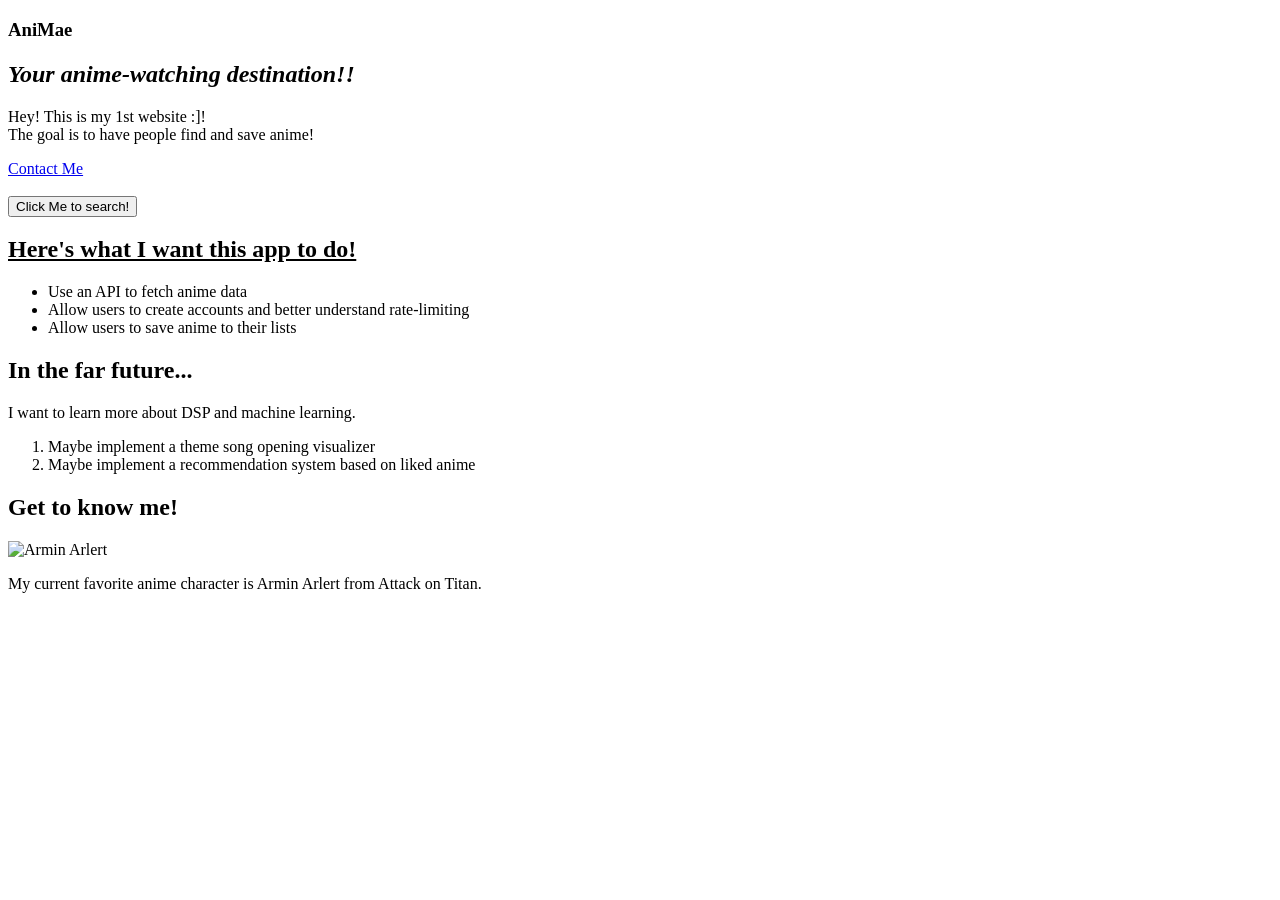
==== Frontend/index.html @ 380f7eff "Added style.css" ====
<!DOCTYPE html> <!--displays page based on newest html standard-->
<html lang="en"><!--holds code  --... show its language for search engines-->
<head> <!---Holds metadata about page-->
<title>Animae</title> <!--Browser tab name  -->
<meta charset="UTF-8"> <!--Character encoding for page-->
<meta name="viewport" content="width=device-width, initial-scale=1.0"> <!--makes page responsive to different screen sizes-->
<link rel="stylesheet" href="style.css"> <!--hyperlink to external CSS file, with the relation being that it's a stylesheet-->
</head> 
<!--TO do style, in the opening tag, include style:"" but we'll do separate CSS-->
<body class="center"> <!--holds content of page--->
    <section>
        <section>
            <h1 class="anime-title">AniMae</h1>
            <h2 class="Headers"><i>Your anime-watching destination!!</i></h2>
            <p>Hey! This is my 1st website :]! <br> The goal is to have people find and save anime!</p> <!--<br> for breaks -->
            <a href="mailto:sandinacharls2024@fau.edu">Contact Me<br><br></a> <!--for call, use tel, text sms, general website no type: js link , for email use-->
            <button class="button">Click Me to search!</button>
        </section>

        <section>
            <div>
                <h2 class="Headers"><u>Here's what I want this app to do!</u></h2>
                <ul>
                    <li>Use an API to fetch anime data</li>
                    <li>Allow users to create accounts and better understand rate-limiting</li>
                    <li>Allow users to save anime to their lists</li>
                </ul>
            </div>

            <div>
                <h2 class="Headers">In the far future...</h2>
                <p>I want to learn more about DSP and machine learning. </p>
                <ol>
                    <li>Maybe implement a theme song opening visualizer</li>
                    <li>Maybe implement a recommendation system based on liked anime</li>
                </ol>
            </div>
        </section>
            <h2 class="Headers">Get to know me!</h2>
            <div class="about-me">
                <img src="https://w0.peakpx.com/wallpaper/250/546/HD-wallpaper-armin-aot-armin-arlert-attack-on-titan-eren-levi-levi-ackerman-mikasa-shingeki-no-kyojin-titan.jpg" alt="Armin Arlert" width="300" height="300"> <!--the src initiates file path and the alt gives it a description-->
                <p>My current favorite anime character is Armin Arlert from Attack on Titan.</p>
            </div>
    </section>
</body>
</html>
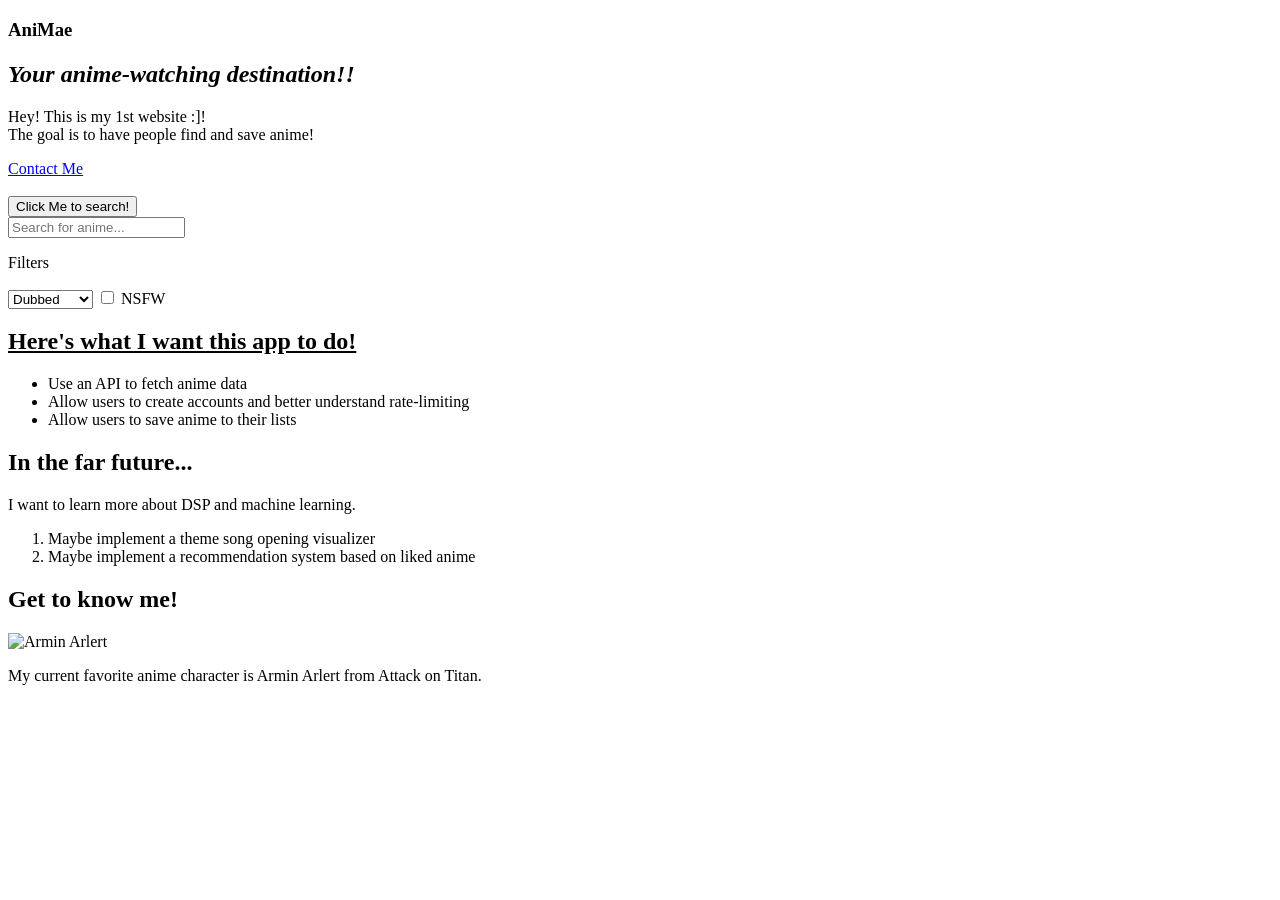
==== commit e52de993: "Have search bar open a search  menu, dropdown for language, checkbox for filters,set in the middle o" ====
--- a/Frontend/index.html
+++ b/Frontend/index.html
@@ -5,17 +5,41 @@
 <meta charset="UTF-8"> <!--Character encoding for page-->
 <meta name="viewport" content="width=device-width, initial-scale=1.0"> <!--makes page responsive to different screen sizes-->
 <link rel="stylesheet" href="style.css"> <!--hyperlink to external CSS file, with the relation being that it's a stylesheet-->
+<script src="script.js" defer></script> <!--hyperlink to external JS file, but since its in header instead of at end of body, use defer so it waits for html stuff*/
 </head> 
-<!--TO do style, in the opening tag, include style:"" but we'll do separate CSS-->
+<!-TO do style, in the opening tag, include style:"" but we'll do separate CSS-->
 <body class="center"> <!--holds content of page--->
     <section>
+
         <section>
             <h1 class="anime-title">AniMae</h1>
             <h2 class="Headers"><i>Your anime-watching destination!!</i></h2>
             <p>Hey! This is my 1st website :]! <br> The goal is to have people find and save anime!</p> <!--<br> for breaks -->
             <a href="mailto:sandinacharls2024@fau.edu">Contact Me<br><br></a> <!--for call, use tel, text sms, general website no type: js link , for email use-->
-            <button class="button">Click Me to search!</button>
+            <button class="button" id="search-button">Click Me to search!</button>
         </section>
+        
+        <!--add search bar! hidden unless button is clicked-->
+        <section class="search-area hidden" id="search-area"> <!---->
+            <div> 
+                <input type="text" id="search-bar" placeholder="Search for anime...">
+                <p>Filters</p>
+
+                <select id="Language">
+                    <option value="Dub">Dubbed</option> <!--give value for dubbing and the text they see-->
+                    <option value="Sub">Subbed</option>
+                    <optgroup label="Other Languages"> <!--grouping of options-->
+                        <option value="Spanish">Spanish</option>
+                    </optgroup>
+                </select>
+                
+                <label>
+                    <input type="checkbox" id="NSFW">
+                    NSFW
+                </label>
+            </div>
+        </section>
+
 
         <section>
             <div>
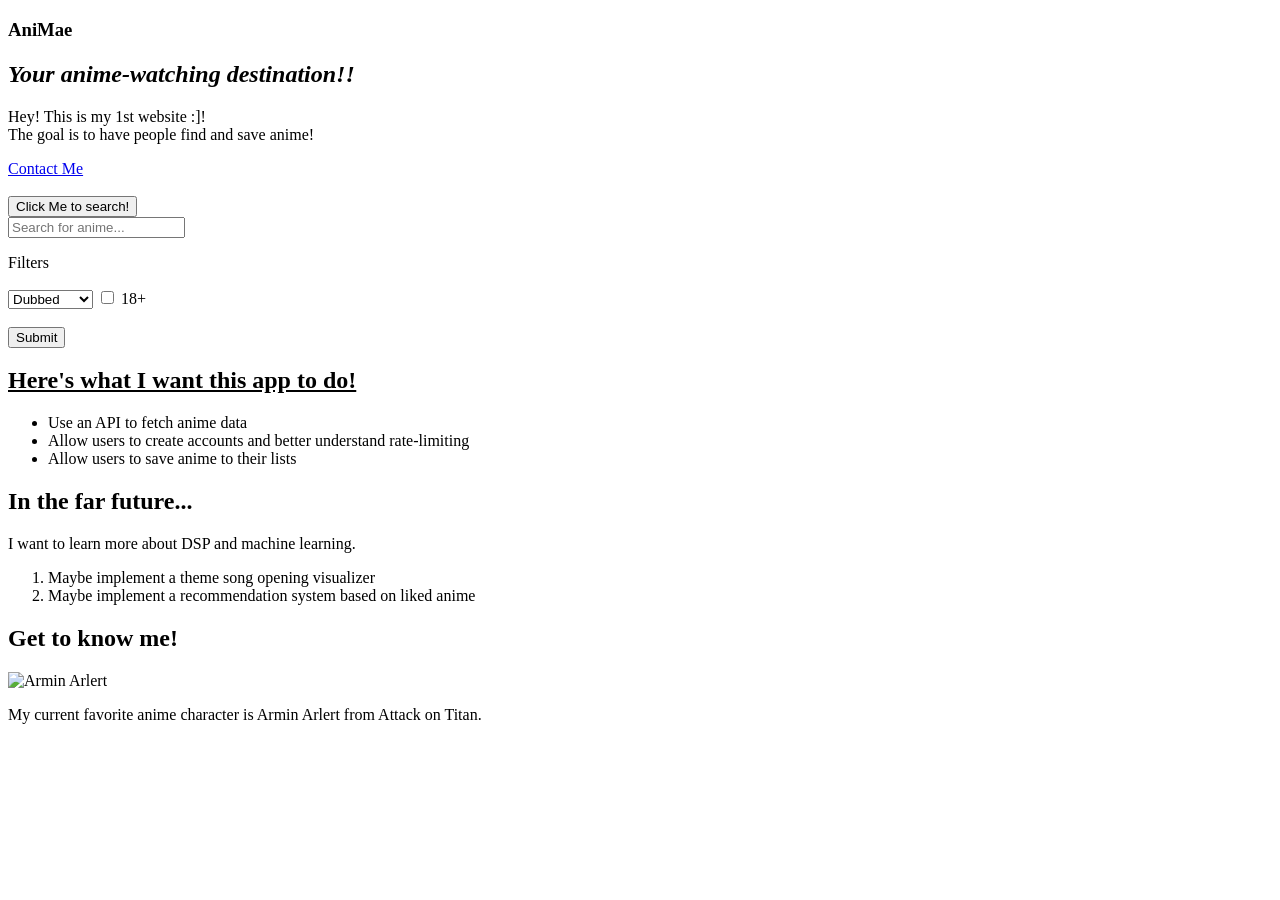
==== commit 8773448b: "First attempt at connecting to Jikan API" ====
--- a/Frontend/index.html
+++ b/Frontend/index.html
@@ -5,9 +5,9 @@
 <meta charset="UTF-8"> <!--Character encoding for page-->
 <meta name="viewport" content="width=device-width, initial-scale=1.0"> <!--makes page responsive to different screen sizes-->
 <link rel="stylesheet" href="style.css"> <!--hyperlink to external CSS file, with the relation being that it's a stylesheet-->
-<script src="script.js" defer></script> <!--hyperlink to external JS file, but since its in header instead of at end of body, use defer so it waits for html stuff*/
+<script src="script.js" defer></script> <!--hyperlink to external JS file, but since its in header instead of at end of body, use defer so it waits for html stuff-->
 </head> 
-<!-TO do style, in the opening tag, include style:"" but we'll do separate CSS-->
+<!--TO do style, in the opening tag, include style:"" but we'll do separate CSS-->
 <body class="center"> <!--holds content of page--->
     <section>
 
@@ -34,9 +34,11 @@
                 </select>
                 
                 <label>
-                    <input type="checkbox" id="NSFW">
-                    NSFW
+                    <input type="checkbox" id="18">
+                    18+
                 </label>
+                <br><br>
+                <button id="submit-search">Submit</button>
             </div>
         </section>
 
@@ -66,5 +68,11 @@
                 <p>My current favorite anime character is Armin Arlert from Attack on Titan.</p>
             </div>
     </section>
+
+
+    <!---Results -->
+    <section>
+        
+    </section>
 </body>
 </html>
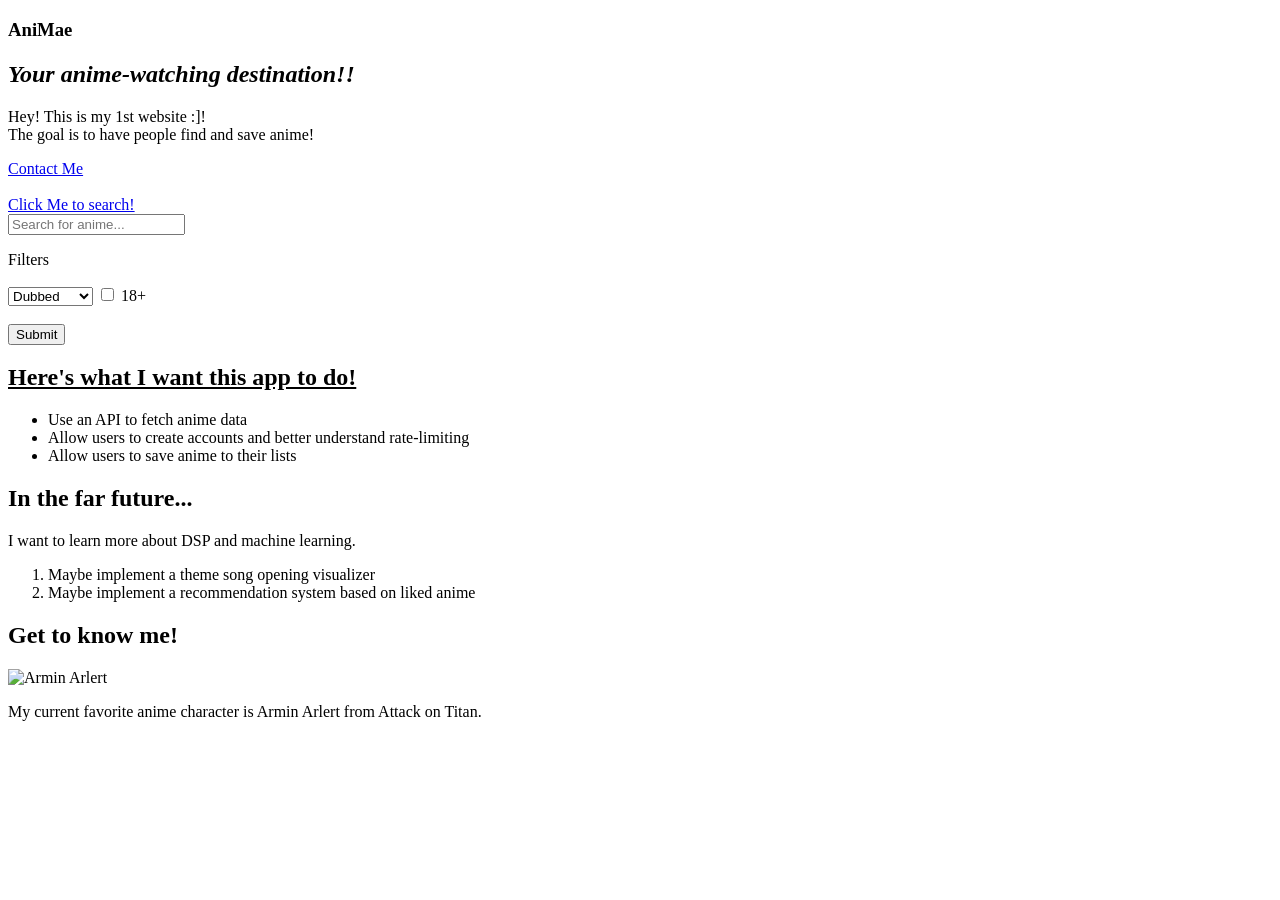
==== commit 22bfa3a4: "Connected to Kitsu API, added second html page for search" ====
--- a/Frontend/index.html
+++ b/Frontend/index.html
@@ -16,10 +16,9 @@
             <h2 class="Headers"><i>Your anime-watching destination!!</i></h2>
             <p>Hey! This is my 1st website :]! <br> The goal is to have people find and save anime!</p> <!--<br> for breaks -->
             <a href="mailto:sandinacharls2024@fau.edu">Contact Me<br><br></a> <!--for call, use tel, text sms, general website no type: js link , for email use-->
-            <button class="button" id="search-button">Click Me to search!</button>
+            <a class="fakebutton" id="search-button"href="search.html">Click Me to search!</a>
         </section>
         
-        <!--add search bar! hidden unless button is clicked-->
         <section class="search-area hidden" id="search-area"> <!---->
             <div> 
                 <input type="text" id="search-bar" placeholder="Search for anime...">
@@ -69,10 +68,5 @@
             </div>
     </section>
 
-
-    <!---Results -->
-    <section>
-        
-    </section>
 </body>
 </html>
